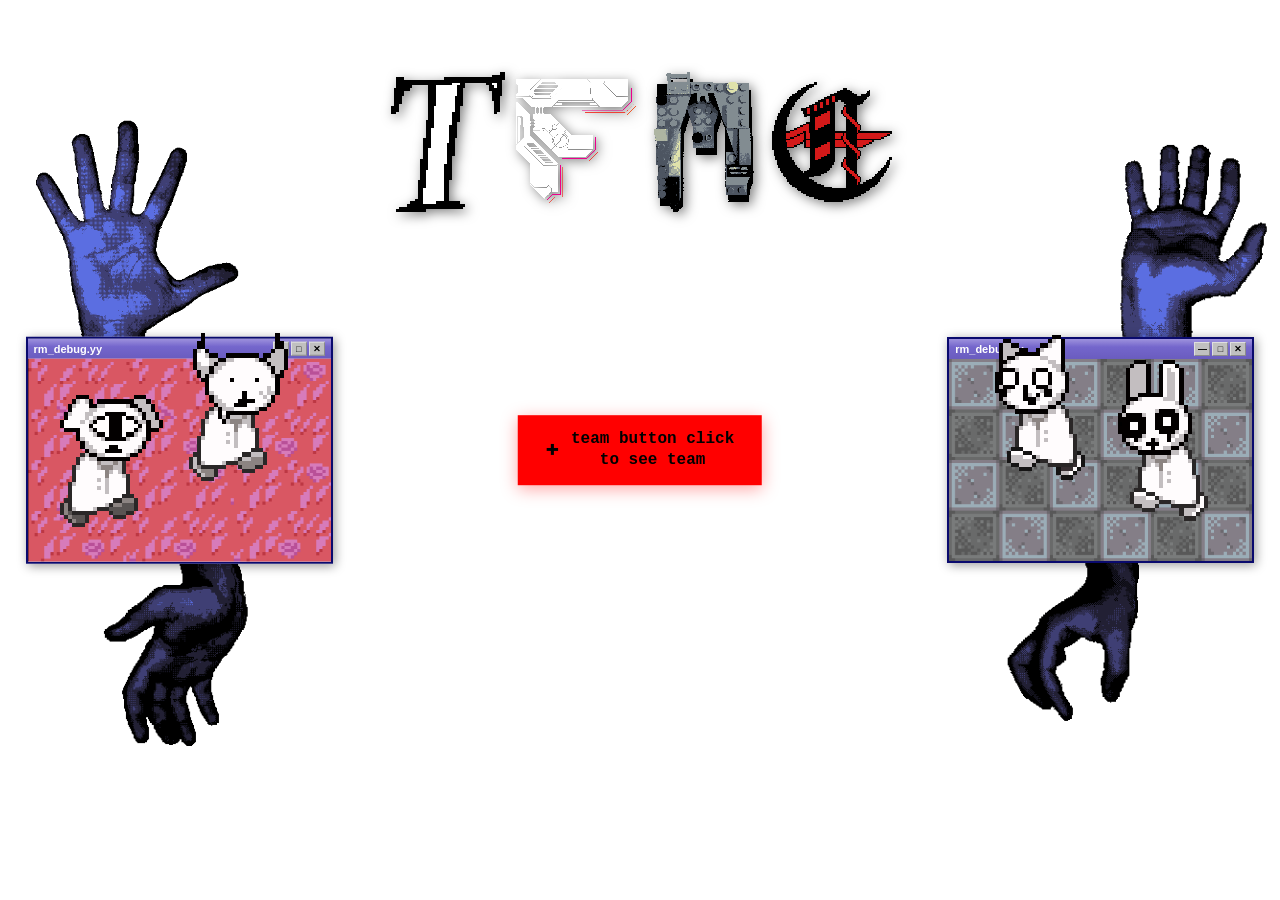
==== index.html @ a0d133d1 "Position secret button over left cluster window with updated styling and animation" ====
<!DOCTYPE html>
<html lang="en">
<head>
  <meta charset="UTF-8">
  <meta name="viewport" content="width=device-width, initial-scale=1.0">
  <title>TFMC — Home</title>
  <meta name="description" content="TFMC game — coming soon. Still making it, stand by!">
  <link rel="stylesheet" href="assets/css/style.css">
  <link rel="stylesheet" href="https://fonts.googleapis.com/css2?family=VT323&display=swap">
</head>
<body>

  <!-- Loading overlay -->
  <div class="loader" id="loader">
    <div class="loader__text">Loading...</div>
  </div>

  <div class="hero">

    <!-- Game Title -->
    <div class="hero__title reveal" id="gameTitle"></div>
    <script>
      (function() {
        var letters = [
          { name: 'T', variants: 6 },
          { name: 'F', variants: 5 },
          { name: 'M', variants: 5 },
          { name: 'C', variants: 4 }
        ];

        var container = document.getElementById('gameTitle');
        var loaded = 0;
        var total = letters.length;

        for (var i = 0; i < total; i++) {
          var pick = Math.floor(Math.random() * letters[i].variants) + 1;
          var img = new Image();
          img.alt = letters[i].name;
          img.src = 'assets/img/title/' + letters[i].name + '/' + pick + '.png';
          img.onload = img.onerror = function() {
            loaded++;
            if (loaded === total) {
              container.classList.add('hero__title--loaded');
            }
          };
          container.appendChild(img);
        }
      })();
    </script>

    <!-- CTA: Team Button -->
    <div class="cta reveal">
      <a class="cta__link" href="team.html">
        <span class="cta__icon">&#10010;</span>
        <span class="cta__text">
          <span>team button click</span>
          <span>to see team</span>
        </span>
      </a>
    </div>

  </div>

  <!-- Left Cluster: hands behind ➜ window ➜ characters in front -->
  <div class="cluster cluster--left reveal">
    <img class="cluster__hand cluster__hand--top" src="assets/img/hand-top-left.gif" alt="">
    <img class="cluster__hand cluster__hand--bottom" src="assets/img/hand-bottom-left.gif" alt="">
    <div class="win win--img cluster__win">
      <div class="win__bar">
        <span>rm_debug.yy</span>
        <div class="win__controls">
          <div class="win__ctrl-btn win__ctrl-btn--min">&#8212;</div>
          <div class="win__ctrl-btn">&#9633;</div>
          <div class="win__ctrl-btn win__ctrl-btn--close">&#10005;</div>
        </div>
      </div>
      <div class="win__body">
        <img src="assets/img/debug-left.png" alt="Debug preview" loading="lazy">
      </div>
    </div>
    <img class="cluster__char cluster__char--1" src="assets/img/char-left-2.gif" alt="">
    <img class="cluster__char cluster__char--2" src="assets/img/char-left-1.gif" alt="">
  </div>

  <!-- Right Cluster: hands behind ➜ window ➜ characters in front -->
  <div class="cluster cluster--right reveal">
    <img class="cluster__hand cluster__hand--top" src="assets/img/hand-top-right.gif" alt="">
    <img class="cluster__hand cluster__hand--bottom" src="assets/img/hand-bottom-right.gif" alt="">
    <div class="win win--img cluster__win">
      <div class="win__bar">
        <span>rm_debug.yy</span>
        <div class="win__controls">
          <div class="win__ctrl-btn win__ctrl-btn--min">&#8212;</div>
          <div class="win__ctrl-btn">&#9633;</div>
          <div class="win__ctrl-btn win__ctrl-btn--close">&#10005;</div>
        </div>
      </div>
      <div class="win__body">
        <img src="assets/img/debug-right.png" alt="Debug preview" loading="lazy">
      </div>
    </div>
    <img class="cluster__char cluster__char--1" src="assets/img/char-right-1.gif" alt="">
    <img class="cluster__char cluster__char--2" src="assets/img/char-right-2.gif" alt="">
  </div>

  <!-- Secret button (positioned over left window) -->
  <button class="secret-btn" id="secretBtn">
    <span class="secret-btn__clue"></span>
  </button>

  <!-- Terminal window (hidden) -->
  <div class="term-backdrop" id="termBackdrop">
    <div class="win term-win" id="terminal">
      <div class="win__bar term-win__bar">
        <span>C:\WINDOWS\system32\cmd.exe</span>
        <div class="win__controls">
          <div class="win__ctrl-btn win__ctrl-btn--min" id="termMin">&#8212;</div>
          <div class="win__ctrl-btn">&#9633;</div>
          <div class="win__ctrl-btn win__ctrl-btn--close" id="termClose">&#10005;</div>
        </div>
      </div>
      <div class="term-body">
        <div class="term-body__screen" id="termScreen"></div>
        <div class="term-body__input-line" id="termInputLine" style="display:none;">
          <span class="term-body__prompt">C:\&gt;</span>
          <input class="term-body__input" id="termInput" type="text" spellcheck="false" autocomplete="off">
        </div>
      </div>
    </div>
  </div>

  <script src="assets/js/terminal.js"></script>
  <script src="assets/js/main.js"></script>
</body>
</html>
---- assets/css/style.css ----
/* =============================================
   RAGE — Global Styles
   ============================================= */

/* --- Custom Properties --- */
:root {
  --win-border: #0a0a6e;
  --win-title-start: #9e92dd;
  --win-title-mid: #7466cc;
  --win-title-end: #6a5cbf;
  --win-btn-bg: #c0c0c0;
  --accent: #ff0000;
  --bg-bliss: url("https://files.strawcdn.com/straw/QyuHzzcjMZqJyZJsJfBU.jpg");
  --font-mono: 'Courier New', Courier, monospace;
  --font-ui: 'Tahoma', 'Segoe UI', sans-serif;
  --font-pixel: 'VT323', monospace;
  --shadow-win: 2px 2px 10px rgba(0, 0, 0, .4);
  --transition-fast: .2s ease;
  --transition-med: .35s ease;
}

/* --- Reset --- */
*,
*::before,
*::after {
  margin: 0;
  padding: 0;
  box-sizing: border-box;
}

html {
  -webkit-text-size-adjust: 100%;
  scroll-behavior: smooth;
}

img {
  display: block;
  max-width: 100%;
  user-select: none;
  -webkit-user-drag: none;
}

a {
  color: inherit;
  text-decoration: none;
}


/* --- Body --- */
body {
  width: 100%;
  min-height: 100vh;
  overflow-x: hidden;
  background: var(--bg-bliss) center / cover fixed no-repeat;
  font-family: var(--font-mono);
  color: #000;
}


/* =============================================
   Loading Overlay
   ============================================= */
.loader {
  position: fixed;
  inset: 0;
  z-index: 9999;
  background: #000;
  display: flex;
  align-items: center;
  justify-content: center;
  transition: opacity .5s ease;
}

.loader--hidden {
  opacity: 0;
  pointer-events: none;
}

.loader__text {
  font-family: var(--font-pixel, var(--font-mono));
  font-size: 28px;
  color: #fff;
  animation: loaderPulse 1s ease-in-out infinite;
}

@keyframes loaderPulse {
  0%, 100% { opacity: .4; }
  50%      { opacity: 1; }
}


/* =============================================
   Reveal Animation (staggered entrance)
   ============================================= */
.reveal {
  opacity: 0;
  transform: translateY(20px);
  transition: opacity .6s ease, transform .6s ease;
}

.reveal--visible {
  opacity: 1;
  transform: translateY(0);
}

/* Individual letter bounce-in for the title */
.hero__title img {
  opacity: 0;
  transform: scale(0.5) translateY(-20px);
  transition: opacity .35s ease, transform .35s ease;
}

.hero__title--loaded img {
  opacity: 1;
  transform: scale(1) translateY(0);
}

.hero__title--loaded img:nth-child(1) { transition-delay: 0s; }
.hero__title--loaded img:nth-child(2) { transition-delay: .1s; }
.hero__title--loaded img:nth-child(3) { transition-delay: .2s; }
.hero__title--loaded img:nth-child(4) { transition-delay: .3s; }


/* =============================================
   XP Window Component
   ============================================= */
.win {
  border: 2px solid var(--win-border);
  box-shadow: var(--shadow-win);
  overflow: hidden;
  background: #fff;
}

.win__bar {
  background: linear-gradient(180deg, var(--win-title-start) 0%, var(--win-title-mid) 40%, var(--win-title-end) 100%);
  color: #fff;
  padding: 3px 6px;
  display: flex;
  align-items: center;
  justify-content: space-between;
  font-family: var(--font-ui);
  font-weight: 700;
  font-size: 11px;
  user-select: none;
  cursor: default;
  white-space: nowrap;
}

.win__controls {
  display: flex;
  gap: 2px;
}

.win__ctrl-btn {
  width: 16px;
  height: 14px;
  background: var(--win-btn-bg);
  border: 1px outset #dfdfdf;
  display: flex;
  align-items: center;
  justify-content: center;
  font-size: 9px;
  font-weight: 700;
  color: #000;
  cursor: pointer;
  line-height: 1;
}

.win__ctrl-btn:active {
  border-style: inset;
}

.win__body {
  padding: 8px 10px;
  font-family: var(--font-mono);
  font-size: 14px;
  line-height: 1.5;
}

/* Variant: image body (no padding, flush) */
.win--img .win__body {
  padding: 0;
  line-height: 0;
}


/* =============================================
   Decorative Clusters  (hand + window + characters)
   Each side is a .cluster: hands sit BEHIND the
   debug window, characters sit IN FRONT / inside.
   ============================================= */
.cluster {
  position: fixed;
  pointer-events: none;
  z-index: 5;
}

.cluster--left {
  top: 50%;
  left: 2%;
  transform: translateY(-50%);
  width: 24vw;
  min-width: 260px;
  max-width: 400px;
}

.cluster--right {
  top: 50%;
  right: 2%;
  transform: translateY(-50%);
  width: 24vw;
  min-width: 260px;
  max-width: 400px;
}

/* The debug window — gives the cluster its height */
.cluster__win {
  position: relative;
  z-index: 2;
  width: 100%;
  pointer-events: auto;
}

/* --- Hands (behind the window, z-index 1) --- */
.cluster__hand {
  position: absolute;
  z-index: 1;
  display: block;
  pointer-events: none;
  user-select: none;
  -webkit-user-drag: none;
}

.cluster__hand--bottom {
  transform: rotate(180deg);
}

/* ---- LEFT hands ---- */
.cluster--left .cluster__hand--top {
  width: 75%;
  top: -100%;
  left: -4%;
}

.cluster--left .cluster__hand--bottom {
  width: 75%;
  bottom: -90%;
  left: 22%;
}

/* ---- RIGHT hands ---- */
.cluster--right .cluster__hand--top {
  width: 75%;
  top: -96%;
  right: -18%;
}

.cluster--right .cluster__hand--bottom {
  width: 75%;
  bottom: -86%;
  right: 18%;
}

/* --- Characters (in front of the window, z-index 3) --- */
.cluster__char {
  position: absolute;
  z-index: 3;
  display: block;
  pointer-events: none;
  image-rendering: pixelated;
  user-select: none;
  -webkit-user-drag: none;
}

/* ---- LEFT characters ---- */
.cluster--left .cluster__char--1 {
  width: 43%;
  top: 2%;
  left: 3%;
}

.cluster--left .cluster__char--2 {
  width: 43%;
  top: -18%;
  left: 45%;
}

/* ---- RIGHT characters ---- */
.cluster--right .cluster__char--1 {
  width: 43%;
  top: -19%;
  left: 10%;
}

.cluster--right .cluster__char--2 {
  width: 43%;
  top: -1%;
  right: 7%;
}


/* =============================================
   Page-Specific: Index — Hero
   ============================================= */
.hero {
  position: relative;
  width: 100%;
  height: 100vh;
  overflow: hidden;
}

/* Game title */
.hero__title {
  position: absolute;
  top: 8%;
  left: 50%;
  transform: translateX(-50%);
  display: flex;
  flex-direction: row;
  flex-wrap: nowrap;
  align-items: center;
  gap: 8px;
  z-index: 15;
}

.hero__title--loaded {
  opacity: 1;
}

.hero__title img {
  display: inline-block;
  width: 120px;
  height: 140px;
  object-fit: contain;
  image-rendering: pixelated;
  filter: drop-shadow(3px 3px 6px rgba(0, 0, 0, .5));
}

/* Side decorative elements are handled by .cluster components */


/* =============================================
   CTA Button
   ============================================= */
.cta {
  position: absolute;
  z-index: 20;
  top: 50%;
  left: 50%;
  transform: translate(-50%, -50%);
}

.cta__link {
  display: flex;
  align-items: center;
  gap: 12px;
  background: var(--accent);
  color: #000;
  font-family: var(--font-mono);
  font-size: 16px;
  font-weight: 700;
  padding: 14px 28px;
  border: none;
  white-space: nowrap;
  cursor: pointer;
  transition: transform var(--transition-fast), box-shadow var(--transition-fast);
  box-shadow: 0 4px 16px rgba(255, 0, 0, .35);
}

.cta__link:hover {
  transform: scale(1.06);
  box-shadow: 0 6px 24px rgba(255, 0, 0, .5);
}

.cta__icon {
  font-size: 22px;
  line-height: 1;
}

.cta__text {
  display: flex;
  flex-direction: column;
  align-items: center;
  line-height: 1.3;
}


/* =============================================
   Page-Specific: Team
   ============================================= */
.team-wrap {
  position: relative;
  z-index: 15;
  width: 540px;
  max-width: 96%;
  margin: 30px auto 60px;
}

.team-wrap > .win > .win__body {
  padding: 14px 18px 24px;
  display: flex;
  flex-direction: column;
  align-items: center;
  gap: 12px;
}

/* Team grid: 2-column for member cards */
.team-grid {
  display: grid;
  grid-template-columns: 1fr 1fr;
  gap: 12px;
  width: 100%;
}

/* Lead member (RAGEOWN) */
.lead-row {
  display: flex;
  flex-direction: column;
  align-items: center;
  width: 100%;
}

.lead-row .card { max-width: 300px; overflow: visible; }
.lead-row .card .win__body { overflow: visible; }
.lead-row .card__name { font-size: 32px; }

/* Cats surrounding the lead */
.lead-cats {
  position: relative;
  width: 100%;
  display: flex;
  justify-content: center;
  overflow: visible;
}

.lead-cats__main {
  display: block;
  width: 160px;
  image-rendering: pixelated;
  position: relative;
  z-index: 2;
}

.lead-cats__pet {
  position: absolute;
  width: 220px;
  image-rendering: pixelated;
  z-index: 3;
}

/* Left cat: far left, overlapping the card edge */
.lead-cats__pet--left   { left: -140px; top: 10px; }
/* Right-top cat: upper right, peeking above title bar */
.lead-cats__pet--right  { right: -140px; top: -40px; }
/* Right-bottom cat: lower right, hanging below */
.lead-cats__pet--bottom { right: -120px; bottom: -80px; }


/* =============================================
   Member Card Component
   ============================================= */
.card {
  width: 100%;
  max-width: 240px;
}

.card .win__body {
  padding: 8px;
  display: flex;
  flex-direction: column;
  align-items: center;
  text-align: center;
  gap: 2px;
}

.card__avatar {
  width: 100%;
  max-width: 160px;
  image-rendering: pixelated;
  margin: 0 auto;
}

.card__name {
  font-family: var(--font-pixel);
  font-size: 28px;
  color: #000;
  margin-top: 4px;
}

.card__handle {
  font-family: var(--font-pixel);
  font-size: 16px;
  color: #808080;
  display: flex;
  align-items: center;
  justify-content: center;
  gap: 4px;
}

.card__handle img {
  width: 14px;
  height: 14px;
}

.card__role {
  font-family: var(--font-pixel);
  font-size: 17px;
  color: #000;
  margin-top: 2px;
}


/* =============================================
   Utility: Fade-In Animation
   ============================================= */
.fade-in {
  opacity: 0;
  transform: translateY(12px);
  animation: fadeUp .6s ease forwards;
}

@keyframes fadeUp {
  to {
    opacity: 1;
    transform: translateY(0);
  }
}

.fade-in:nth-child(2) { animation-delay: .08s; }
.fade-in:nth-child(3) { animation-delay: .16s; }
.fade-in:nth-child(4) { animation-delay: .24s; }
.fade-in:nth-child(5) { animation-delay: .32s; }
.fade-in:nth-child(6) { animation-delay: .40s; }
.fade-in:nth-child(7) { animation-delay: .48s; }


/* =============================================
   Responsive
   ============================================= */

/* =============================================
   Secret Button (hidden behind left cluster window)
   ============================================= */
.secret-btn {
  position: fixed;
  z-index: 4;            /* below clusters (5), hidden behind the window */
  width: 40px;
  height: 40px;
  background: rgba(255, 0, 0, 0.5);
  border: 2px solid red;
  border-radius: 4px;
  cursor: pointer;
  pointer-events: auto;
  padding: 0;
}

/* Tiny blinking pixel — the clue */
.secret-btn__clue {
  display: block;
  width: 6px;
  height: 6px;
  margin: auto;
  border-radius: 50%;
  background: #0f0;
  animation: clueFlicker 4s ease-in-out infinite;
}

@keyframes clueFlicker {
  0%, 85%, 100% { opacity: .3; }
  90%           { opacity: 1; }
  95%           { opacity: 0; }
  97%           { opacity: .8; }
}

.secret-btn:hover {
  background: rgba(255, 0, 0, 0.8);
}

.secret-btn:hover .secret-btn__clue {
  opacity: 1;
  animation: none;
}


/* =============================================
   Terminal — XP Window with CMD
   ============================================= */

/* Backdrop: dim background */
.term-backdrop {
  position: fixed;
  inset: 0;
  z-index: 10000;
  background: rgba(0, 0, 0, .45);
  display: none;
  align-items: center;
  justify-content: center;
  padding: 24px;
}

.term-backdrop--open {
  display: flex;
}

/* The XP window shell */
.term-win {
  width: 750px;
  max-width: 96vw;
  max-height: 88vh;
  display: flex;
  flex-direction: column;
  box-shadow: 4px 4px 20px rgba(0,0,0,.7);
  animation: termOpen .25s ease;
}

@keyframes termOpen {
  from { opacity: 0; transform: scale(.92); }
  to   { opacity: 1; transform: scale(1); }
}

.term-win__bar {
  cursor: default;
}

/* CMD body */
.term-body {
  background: #000;
  font-family: 'VT323', 'Fixedsys', 'Courier New', Courier, monospace;
  font-size: 16px;
  line-height: 1.3;
  color: #c0c0c0;
  padding: 6px 8px;
  display: flex;
  flex-direction: column;
  height: 480px;
  max-height: 70vh;
  overflow: hidden;
}

.term-body__screen {
  flex: 1;
  overflow-y: auto;
  white-space: pre-wrap;
  word-break: break-all;
}

/* Scrollbar */
.term-body__screen::-webkit-scrollbar { width: 16px; }
.term-body__screen::-webkit-scrollbar-track { background: #000; }
.term-body__screen::-webkit-scrollbar-thumb {
  background: #c0c0c0;
  border: 2px solid #000;
}
.term-body__screen::-webkit-scrollbar-button { display: block; height: 16px; background: #c0c0c0; }

/* Input line */
.term-body__input-line {
  display: flex;
  align-items: center;
  gap: 0;
  padding-top: 2px;
  flex-shrink: 0;
}

.term-body__prompt {
  color: #c0c0c0;
  white-space: pre;
}

.term-body__input {
  flex: 1;
  background: transparent;
  border: none;
  outline: none;
  color: #c0c0c0;
  font-family: inherit;
  font-size: inherit;
  line-height: inherit;
  caret-color: #c0c0c0;
  padding: 0;
}

/* =============================================
   Responsive (cont.)
   ============================================= */
@media (max-width: 1000px) {
  .hero__title img { width: 52px; height: 60px; }
  .cluster { width: 200px !important; min-width: 0; }
  .cluster__hand { width: 120px !important; }
  .cluster__char { width: 70px !important; }
  .cta__link { font-size: 14px; padding: 12px 22px; }
  .team-wrap { width: 92%; }
}

@media (max-width: 650px) {
  .cluster { display: none; }
  .hero__title img { width: 39px; height: 45px; }
  .cta__link { font-size: 12px; padding: 10px 16px; }
  .team-wrap { width: 98%; }
  .team-grid { grid-template-columns: 1fr; }
  .card { max-width: 100%; }
}
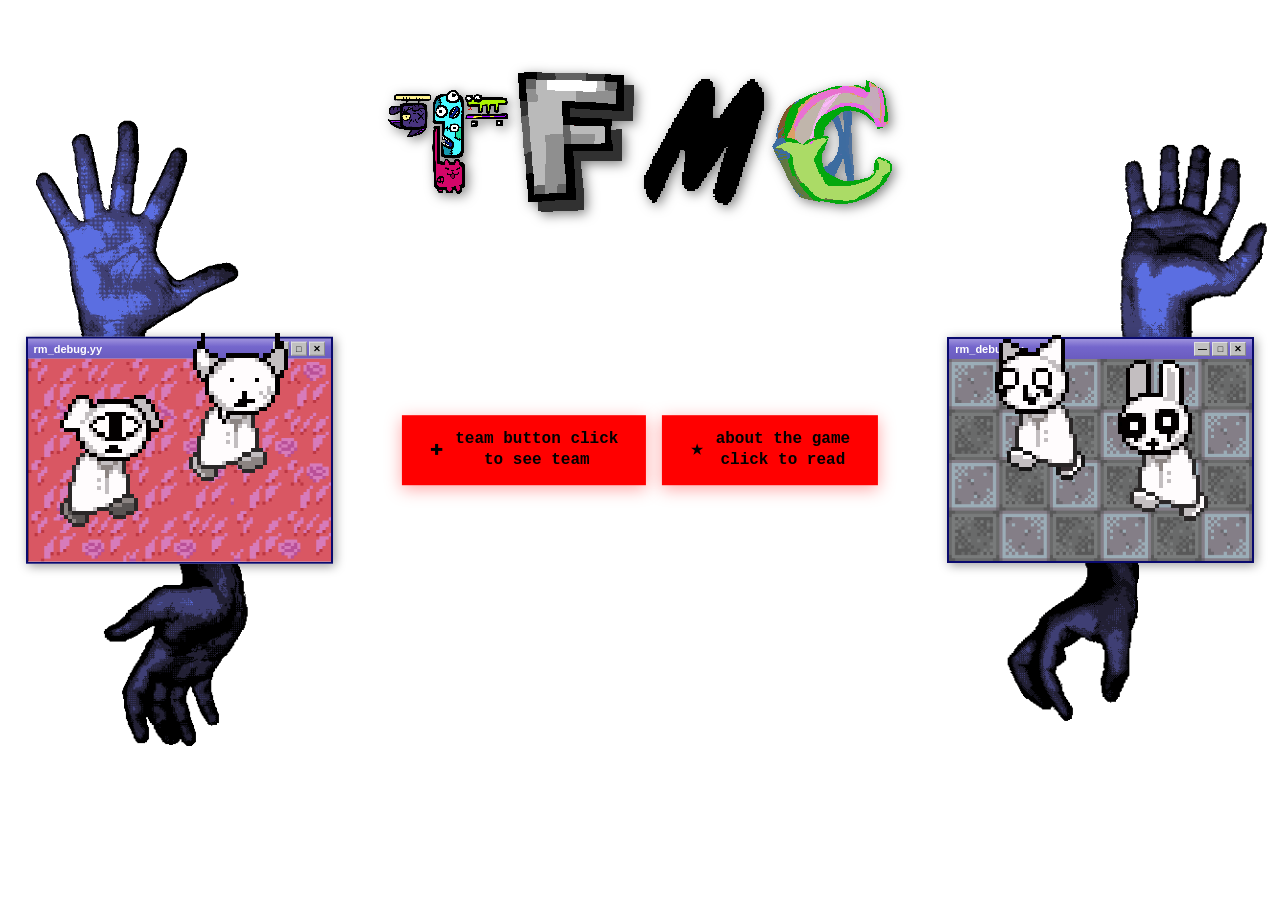
==== commit b2242f01: "Add about page with content and styling; enhance secret button visibility logic" ====
--- a/index.html
+++ b/index.html
@@ -48,13 +48,20 @@
       })();
     </script>
 
-    <!-- CTA: Team Button -->
-    <div class="cta reveal">
+    <!-- CTA: Navigation Buttons -->
+    <div class="cta-row reveal">
       <a class="cta__link" href="team.html">
         <span class="cta__icon">&#10010;</span>
         <span class="cta__text">
           <span>team button click</span>
           <span>to see team</span>
+        </span>
+      </a>
+      <a class="cta__link" href="about.html">
+        <span class="cta__icon">&#9733;</span>
+        <span class="cta__text">
+          <span>about the game</span>
+          <span>click to read</span>
         </span>
       </a>
     </div>
--- a/assets/css/style.css
+++ b/assets/css/style.css
@@ -552,6 +552,12 @@
   cursor: pointer;
   pointer-events: auto;
   padding: 0;
+  opacity: 0;
+  transition: opacity .3s ease;
+}
+
+.secret-btn--visible {
+  opacity: 1;
 }
 
 /* Tiny blinking pixel — the clue */
@@ -699,4 +705,181 @@
   .team-wrap { width: 98%; }
   .team-grid { grid-template-columns: 1fr; }
   .card { max-width: 100%; }
-}
+  .about-wrap { width: 98%; }
+}
+
+
+/* =============================================
+   Page-Specific: About / Game Description
+   ============================================= */
+.about-wrap {
+  position: relative;
+  z-index: 15;
+  width: 620px;
+  max-width: 96%;
+  margin: 30px auto 60px;
+}
+
+.about-body {
+  padding: 0 !important;
+  font-family: var(--font-pixel);
+  font-size: 20px;
+  line-height: 1.6;
+  color: #000;
+  background:
+    repeating-linear-gradient(
+      0deg,
+      transparent,
+      transparent 27px,
+      #e0dfe0 27px,
+      #e0dfe0 28px
+    ),
+    #fff;
+}
+
+/* --- Marquee banner --- */
+.retro-marquee {
+  overflow: hidden;
+  background: #000080;
+  color: #ff0;
+  font-family: var(--font-pixel);
+  font-size: 18px;
+  padding: 4px 0;
+  white-space: nowrap;
+  border-bottom: 2px dashed #ff0;
+}
+
+.retro-marquee__text {
+  display: inline-block;
+  animation: marqueeScroll 14s linear infinite;
+}
+
+@keyframes marqueeScroll {
+  0%   { transform: translateX(0); }
+  100% { transform: translateX(-50%); }
+}
+
+/* --- Retro dividers --- */
+.retro-hr {
+  text-align: center;
+  font-family: var(--font-pixel);
+  font-size: 14px;
+  color: #808080;
+  padding: 4px 0;
+  letter-spacing: 2px;
+  user-select: none;
+}
+
+.retro-hr--stars {
+  color: #ff0000;
+  font-size: 10px;
+  letter-spacing: 1px;
+  background: linear-gradient(90deg, transparent, rgba(255,0,0,.08), transparent);
+}
+
+/* --- Content sections --- */
+.about-section {
+  padding: 10px 18px;
+}
+
+.about-section p {
+  margin: 6px 0;
+}
+
+/* --- Headings --- */
+.about-heading {
+  font-family: var(--font-pixel);
+  font-size: 28px;
+  text-align: center;
+  color: #000080;
+  text-shadow: 1px 1px 0 #c0c0c0;
+  margin-bottom: 6px;
+  letter-spacing: 2px;
+}
+
+/* --- Greeting --- */
+.about-greeting {
+  font-size: 24px;
+  text-align: center;
+  color: #000;
+}
+
+/* --- Blink effect (90s classic) --- */
+.retro-blink {
+  animation: retroBlink 1s step-end infinite;
+  color: #ff0000;
+  font-weight: 700;
+}
+
+@keyframes retroBlink {
+  0%, 100% { opacity: 1; }
+  50%      { opacity: 0; }
+}
+
+/* --- Highlight spans --- */
+.retro-highlight {
+  background: #ff0;
+  color: #000;
+  padding: 0 3px;
+  font-weight: 700;
+  box-shadow: 1px 1px 0 #808080;
+}
+
+.retro-highlight--star {
+  background: linear-gradient(90deg, #ff0, #ffa500);
+  color: #800000;
+  font-size: 1.1em;
+}
+
+/* --- Footer area --- */
+.retro-footer {
+  text-align: center;
+  padding: 14px 18px 20px;
+  border-top: 2px solid #c0c0c0;
+  background: #e8e8e8;
+}
+
+.retro-counter {
+  font-family: var(--font-pixel);
+  font-size: 18px;
+  color: #008000;
+  background: #000;
+  display: inline-block;
+  padding: 3px 12px;
+  border: 2px inset #808080;
+  margin-bottom: 6px;
+}
+
+.retro-stamp {
+  font-family: var(--font-pixel);
+  font-size: 13px;
+  color: #808080;
+  margin: 4px 0 10px;
+}
+
+.retro-back {
+  display: inline-block;
+  font-family: var(--font-pixel);
+  font-size: 20px;
+  color: #000;
+  background: var(--accent);
+  padding: 6px 18px;
+  border: 2px outset #ff6666;
+  cursor: pointer;
+  transition: transform var(--transition-fast);
+}
+
+.retro-back:hover {
+  transform: scale(1.06);
+}
+
+/* --- Nav buttons row (homepage) --- */
+.cta-row {
+  position: absolute;
+  z-index: 20;
+  top: 50%;
+  left: 50%;
+  transform: translate(-50%, -50%);
+  display: flex;
+  gap: 16px;
+}
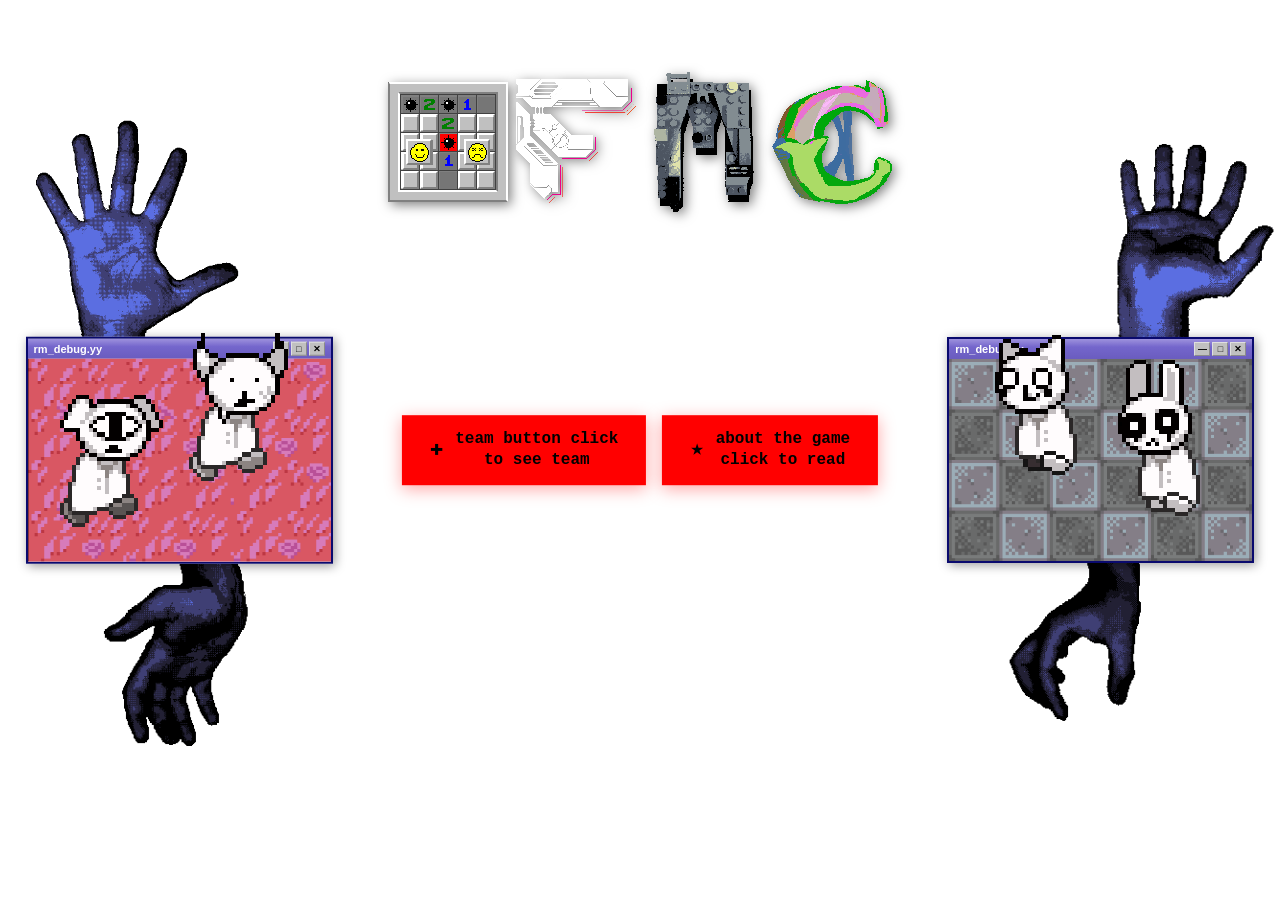
==== commit 083cbeb0: "Update stylesheet links to include versioning for cache busting" ====
--- a/index.html
+++ b/index.html
@@ -1,6 +1,6 @@
 <!DOCTYPE html>
 <html lang="en">
-<head>
+<head> 
   <meta charset="UTF-8">
   <meta name="viewport" content="width=device-width, initial-scale=1.0">
   <title>TFMC — Home</title>
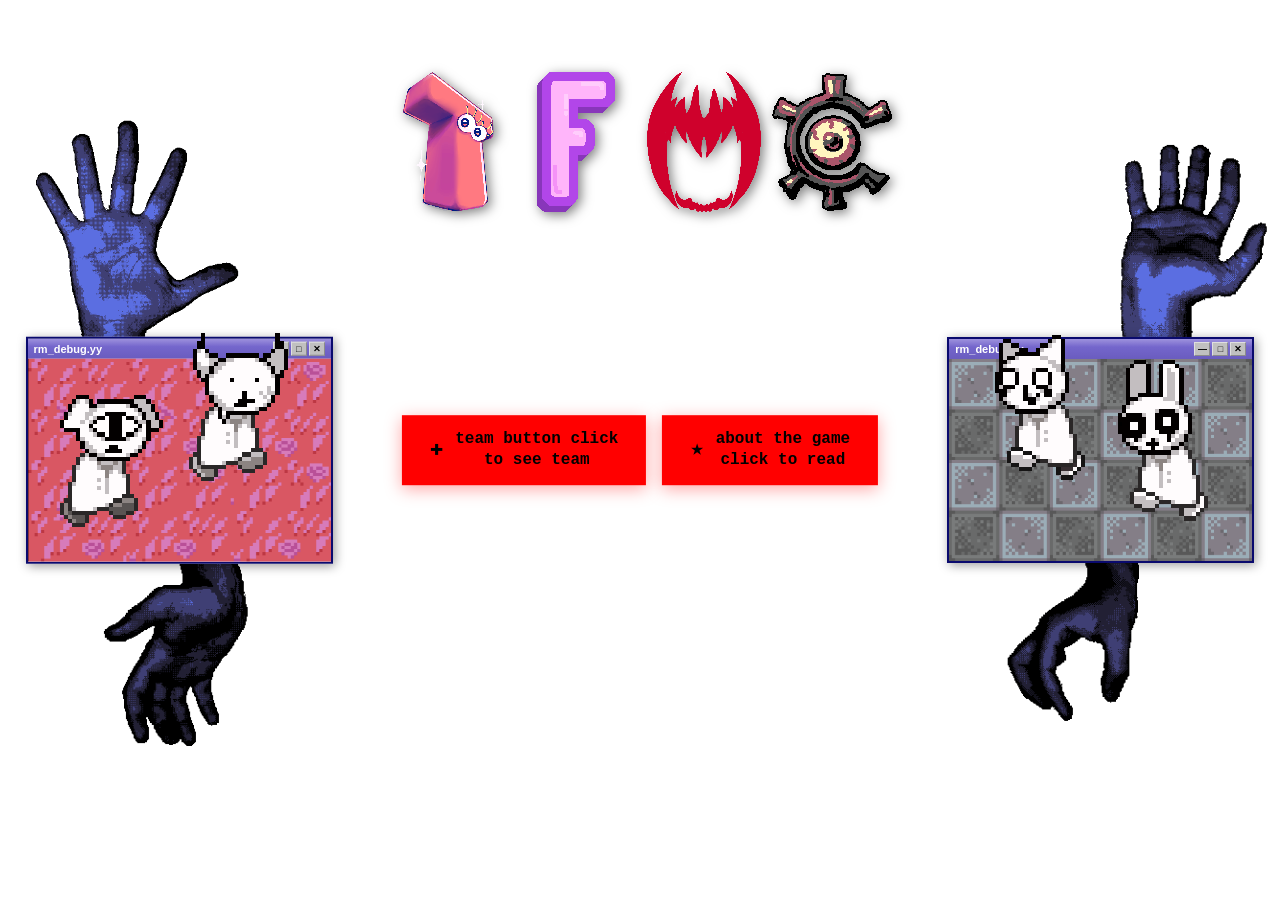
==== commit f61d352a: "Add versioning to stylesheet links for cache busting in about, index, and team pages" ====
--- a/index.html
+++ b/index.html
@@ -1,11 +1,11 @@
 <!DOCTYPE html>
 <html lang="en">
-<head> 
+<head>
   <meta charset="UTF-8">
   <meta name="viewport" content="width=device-width, initial-scale=1.0">
   <title>TFMC — Home</title>
   <meta name="description" content="TFMC game — coming soon. Still making it, stand by!">
-  <link rel="stylesheet" href="assets/css/style.css">
+  <link rel="stylesheet" href="assets/css/style.css?v=2">
   <link rel="stylesheet" href="https://fonts.googleapis.com/css2?family=VT323&display=swap">
 </head>
 <body>
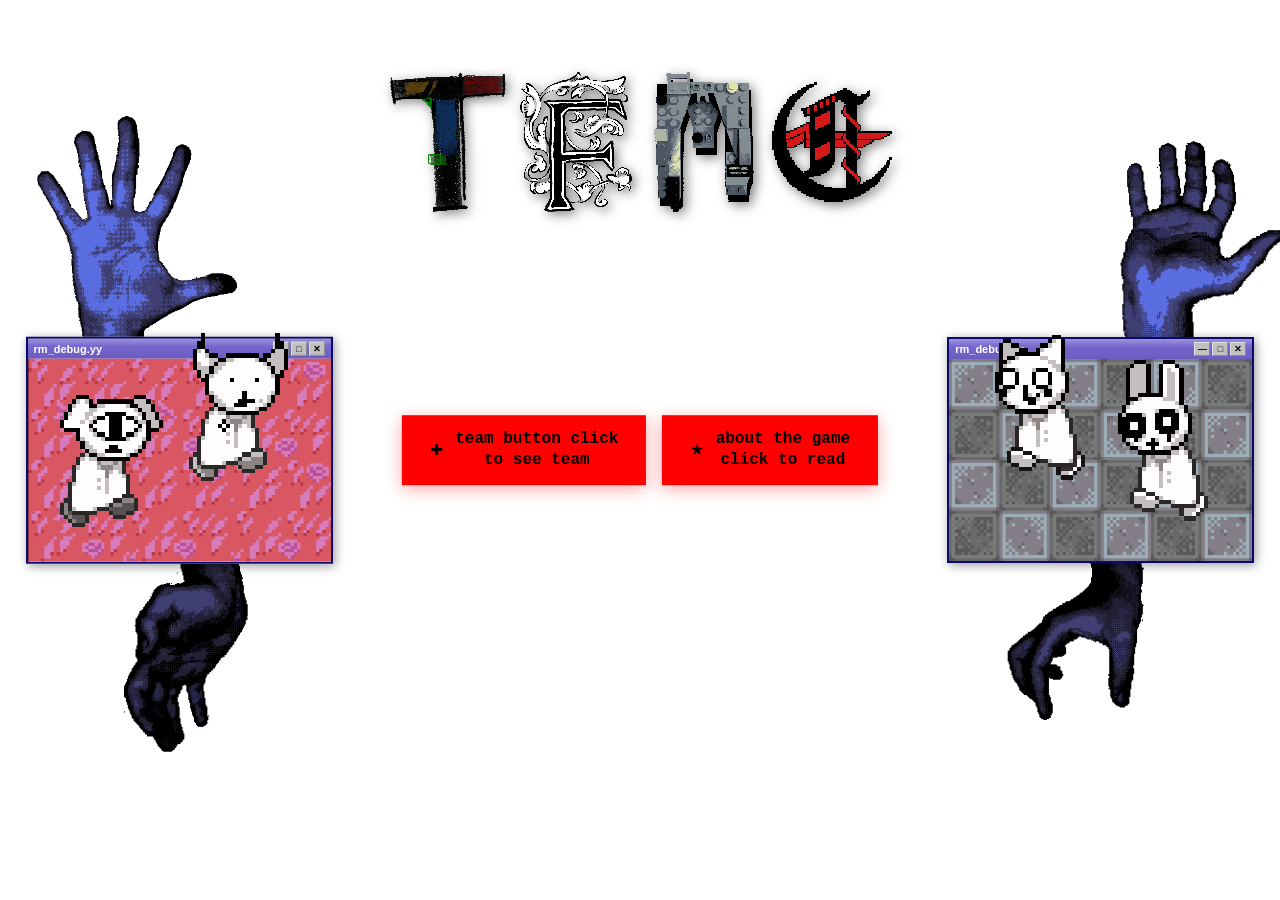
==== commit 7c2ba40d: "Add favicon to about, index, and team pages; include icon image file" ====
--- a/index.html
+++ b/index.html
@@ -4,6 +4,7 @@
   <meta charset="UTF-8">
   <meta name="viewport" content="width=device-width, initial-scale=1.0">
   <title>TFMC — Home</title>
+  <link rel="icon" type="image/png" href="assets/img/icon.png">
   <meta name="description" content="TFMC game — coming soon. Still making it, stand by!">
   <link rel="stylesheet" href="assets/css/style.css?v=2">
   <link rel="stylesheet" href="https://fonts.googleapis.com/css2?family=VT323&display=swap">
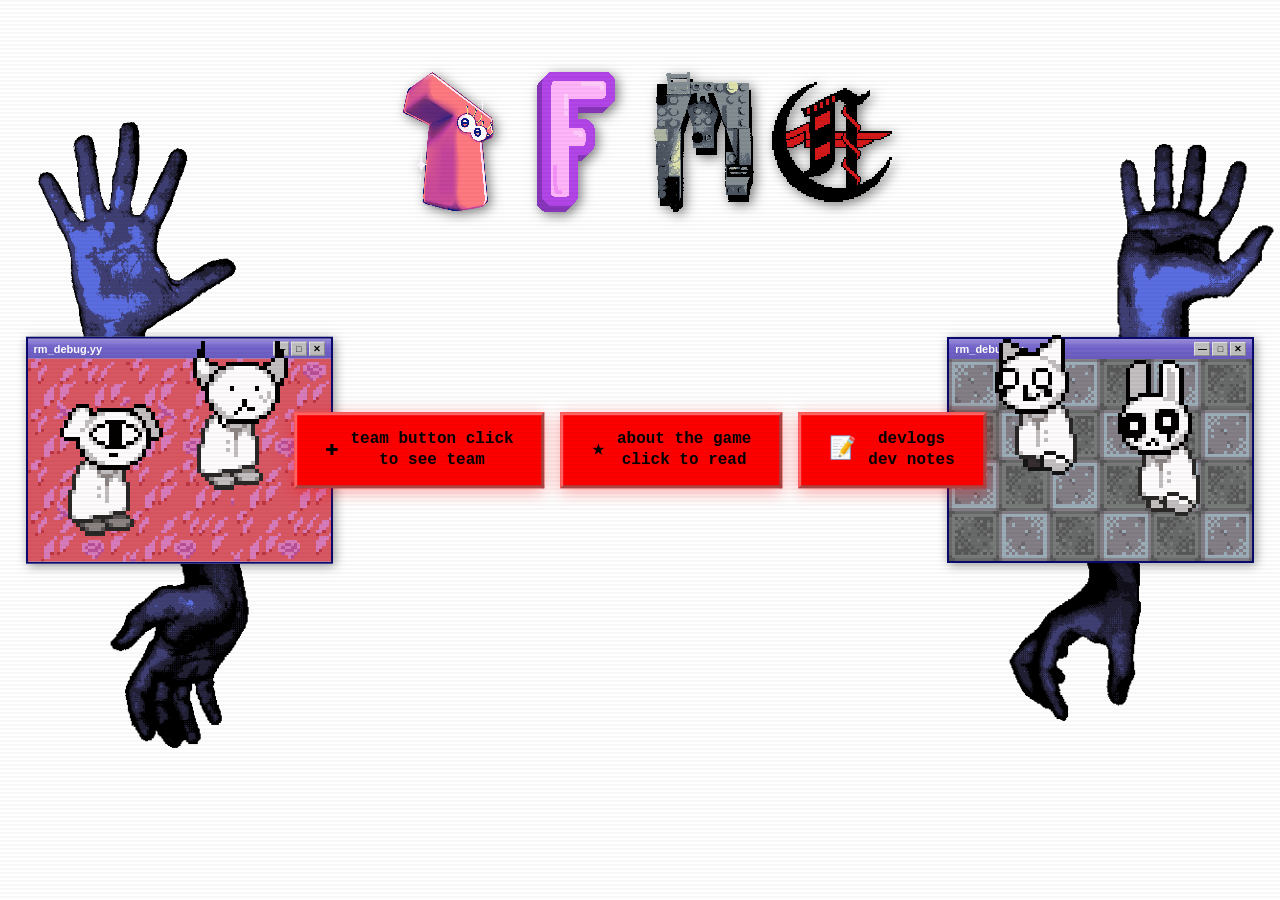
==== commit 509235e1: "Add devlogs page with initial notes and layout" ====
--- a/index.html
+++ b/index.html
@@ -25,8 +25,8 @@
         var letters = [
           { name: 'T', variants: 6 },
           { name: 'F', variants: 5 },
-          { name: 'M', variants: 5 },
-          { name: 'C', variants: 4 }
+          { name: 'M', variants: 6 },
+          { name: 'C', variants: 5 }
         ];
 
         var container = document.getElementById('gameTitle');
@@ -63,6 +63,13 @@
         <span class="cta__text">
           <span>about the game</span>
           <span>click to read</span>
+        </span>
+      </a>
+      <a class="cta__link" href="devlogs.html">
+        <span class="cta__icon">&#128221;</span>
+        <span class="cta__text">
+          <span>devlogs</span>
+          <span>dev notes</span>
         </span>
       </a>
     </div>
--- a/assets/css/style.css
+++ b/assets/css/style.css
@@ -45,6 +45,20 @@
   text-decoration: none;
 }
 
+a:hover {
+  text-decoration: underline;
+  text-decoration-style: wavy;
+}
+
+/* 90s-style scrollbar */
+::-webkit-scrollbar { width: 18px; }
+::-webkit-scrollbar-track { background: #c0c0c0; border: 1px solid #808080; }
+::-webkit-scrollbar-thumb {
+  background: linear-gradient(180deg, #dfdfdf, #b0b0b0);
+  border: 2px outset #dfdfdf;
+}
+::-webkit-scrollbar-button { display: block; height: 18px; background: #c0c0c0; border: 2px outset #dfdfdf; }
+
 
 /* --- Body --- */
 body {
@@ -54,6 +68,23 @@
   background: var(--bg-bliss) center / cover fixed no-repeat;
   font-family: var(--font-mono);
   color: #000;
+  cursor: default
+}
+
+/* Subtle CRT scanline overlay */
+body::after {
+  content: '';
+  position: fixed;
+  inset: 0;
+  z-index: 9998;
+  pointer-events: none;
+  background: repeating-linear-gradient(
+    0deg,
+    transparent,
+    transparent 2px,
+    rgba(0, 0, 0, .03) 2px,
+    rgba(0, 0, 0, .03) 4px
+  );
 }
 
 
@@ -129,6 +160,7 @@
   box-shadow: var(--shadow-win);
   overflow: hidden;
   background: #fff;
+  image-rendering: pixelated;
 }
 
 .win__bar {
@@ -360,16 +392,23 @@
   font-size: 16px;
   font-weight: 700;
   padding: 14px 28px;
-  border: none;
+  border: 3px outset #ff6666;
   white-space: nowrap;
   cursor: pointer;
   transition: transform var(--transition-fast), box-shadow var(--transition-fast);
   box-shadow: 0 4px 16px rgba(255, 0, 0, .35);
+  image-rendering: pixelated;
 }
 
 .cta__link:hover {
   transform: scale(1.06);
   box-shadow: 0 6px 24px rgba(255, 0, 0, .5);
+  text-decoration: none;
+}
+
+.cta__link:active {
+  border-style: inset;
+  transform: scale(.98);
 }
 
 .cta__icon {
@@ -706,6 +745,8 @@
   .team-grid { grid-template-columns: 1fr; }
   .card { max-width: 100%; }
   .about-wrap { width: 98%; }
+  .devlogs-wrap { width: 98%; }
+  .note { max-width: 100%; }
 }
 
 
@@ -812,8 +853,8 @@
 }
 
 @keyframes retroBlink {
-  0%, 100% { opacity: 1; }
-  50%      { opacity: 0; }
+  0%, 100% { color: #ff0000; }
+  50%      { color: #ff8c00; }
 }
 
 /* --- Highlight spans --- */
@@ -883,3 +924,143 @@
   display: flex;
   gap: 16px;
 }
+
+
+/* =============================================
+   Page-Specific: Devlogs — Crumpled Paper Notes
+   ============================================= */
+.devlogs-wrap {
+  position: relative;
+  z-index: 15;
+  width: 640px;
+  max-width: 96%;
+  margin: 30px auto 60px;
+  display: flex;
+  flex-direction: column;
+  align-items: center;
+  gap: 28px;
+}
+
+.devlogs-title {
+  font-family: var(--font-pixel);
+  font-size: 42px;
+  color: #fff;
+  text-shadow:
+    2px 2px 0 #000,
+    -1px -1px 0 #000,
+    1px -1px 0 #000,
+    -1px 1px 0 #000;
+  letter-spacing: 3px;
+  text-align: center;
+}
+
+/* --- Individual note card --- */
+.note {
+  position: relative;
+  width: 100%;
+  max-width: 520px;
+  padding: 28px 24px 22px;
+  background:
+    repeating-linear-gradient(
+      0deg,
+      transparent,
+      transparent 25px,
+      rgba(0, 0, 0, .04) 25px,
+      rgba(0, 0, 0, .04) 26px
+    ),
+    linear-gradient(135deg, #fdf6e3 0%, #f5edda 40%, #efe4c8 70%, #f8f0dc 100%);
+  border: 1px solid #d4c9a8;
+  box-shadow:
+    3px 3px 8px rgba(0, 0, 0, .25),
+    inset 0 0 40px rgba(0, 0, 0, .03);
+  font-family: var(--font-pixel);
+  font-size: 19px;
+  line-height: 1.6;
+  color: #2a2a2a;
+  transition: transform var(--transition-fast);
+}
+
+.note::before {
+  content: '';
+  position: absolute;
+  top: 0;
+  left: 0;
+  right: 0;
+  bottom: 0;
+  background:
+    radial-gradient(ellipse at 20% 80%, rgba(0,0,0,.04) 0%, transparent 50%),
+    radial-gradient(ellipse at 85% 20%, rgba(0,0,0,.03) 0%, transparent 40%);
+  pointer-events: none;
+}
+
+/* Slight tilts for scattered look */
+.note--tilt-r { transform: rotate(.8deg); }
+.note--tilt-l { transform: rotate(-.6deg); }
+.note--tilt-r:hover { transform: rotate(0deg) scale(1.01); }
+.note--tilt-l:hover { transform: rotate(0deg) scale(1.01); }
+
+/* Pushpin */
+.note__pin {
+  position: absolute;
+  top: -8px;
+  left: 50%;
+  transform: translateX(-50%);
+  width: 18px;
+  height: 18px;
+  background: radial-gradient(circle at 40% 35%, #ff4444, #aa0000);
+  border-radius: 50%;
+  border: 2px solid #880000;
+  box-shadow: 1px 2px 4px rgba(0,0,0,.4);
+  z-index: 2;
+}
+
+/* Tape strips */
+.note__tape {
+  position: absolute;
+  width: 60px;
+  height: 20px;
+  background: rgba(255, 255, 200, .55);
+  border: 1px solid rgba(200, 190, 140, .4);
+  z-index: 2;
+}
+
+.note__tape--tr {
+  top: 6px;
+  right: -10px;
+  transform: rotate(32deg);
+}
+
+.note__tape--bl {
+  bottom: 8px;
+  left: -8px;
+  transform: rotate(-20deg);
+}
+
+/* Date stamp */
+.note__date {
+  font-size: 14px;
+  color: #999;
+  margin-bottom: 4px;
+  letter-spacing: 1px;
+}
+
+/* Note heading */
+.note__heading {
+  font-family: var(--font-pixel);
+  font-size: 26px;
+  color: #1a1a8a;
+  margin-bottom: 6px;
+  text-decoration: underline;
+  text-decoration-color: rgba(26, 26, 138, .3);
+  text-underline-offset: 3px;
+}
+
+.note p {
+  margin: 0;
+}
+
+/* Back button container */
+.devlogs-back {
+  text-align: center;
+  margin-top: 8px;
+}
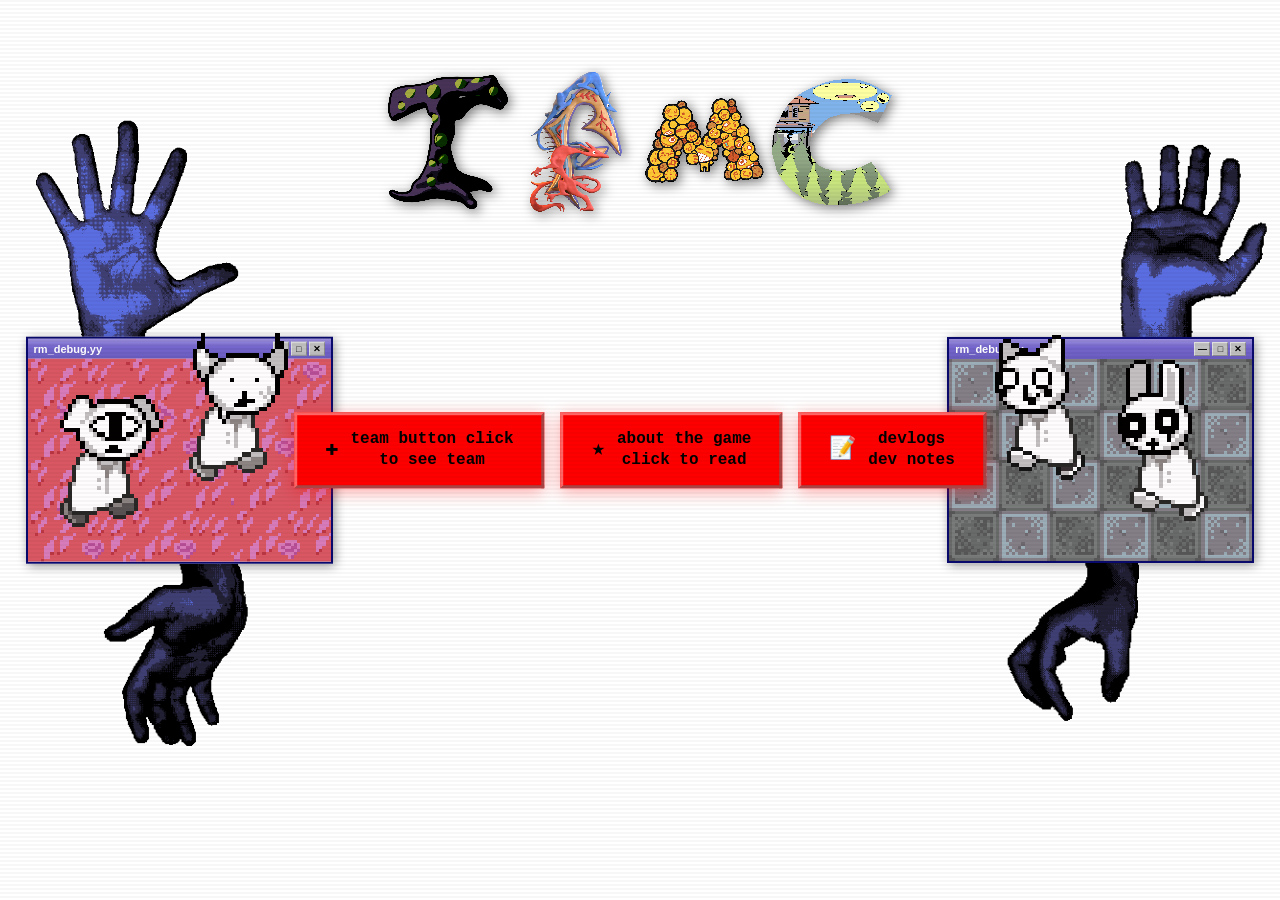
==== commit 9f009e24: "updated CSS" ====
--- a/index.html
+++ b/index.html
@@ -6,7 +6,7 @@
   <title>TFMC — Home</title>
   <link rel="icon" type="image/png" href="assets/img/icon.png">
   <meta name="description" content="TFMC game — coming soon. Still making it, stand by!">
-  <link rel="stylesheet" href="assets/css/style.css?v=2">
+  <link rel="stylesheet" href="assets/css/style.css?v=3">
   <link rel="stylesheet" href="https://fonts.googleapis.com/css2?family=VT323&display=swap">
 </head>
 <body>
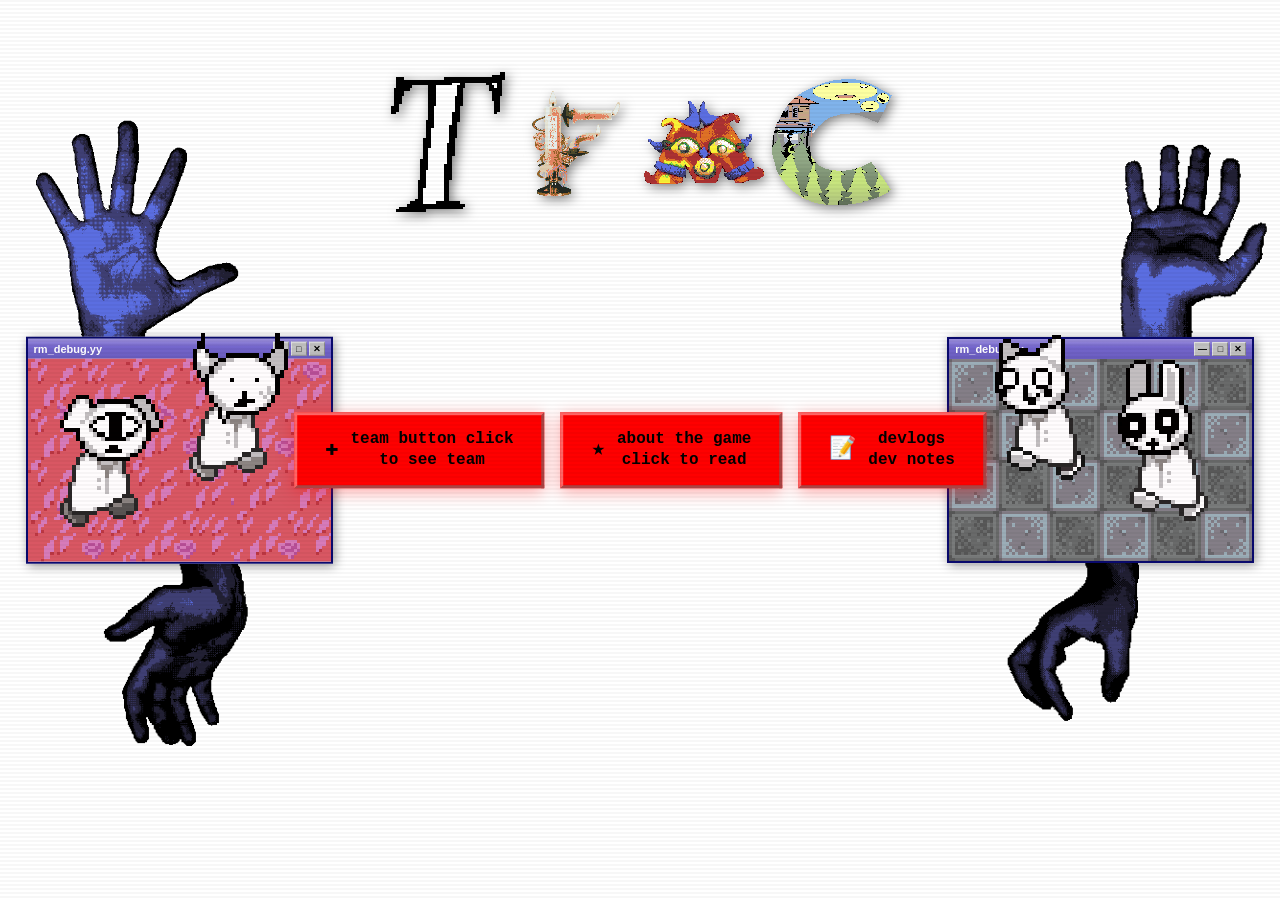
==== commit 9fa9f32c: "Added letters" ====
--- a/index.html
+++ b/index.html
@@ -24,9 +24,9 @@
       (function() {
         var letters = [
           { name: 'T', variants: 6 },
-          { name: 'F', variants: 5 },
-          { name: 'M', variants: 6 },
-          { name: 'C', variants: 5 }
+          { name: 'F', variants: 7 },
+          { name: 'M', variants: 7 },
+          { name: 'C', variants: 7 }
         ];
 
         var container = document.getElementById('gameTitle');
